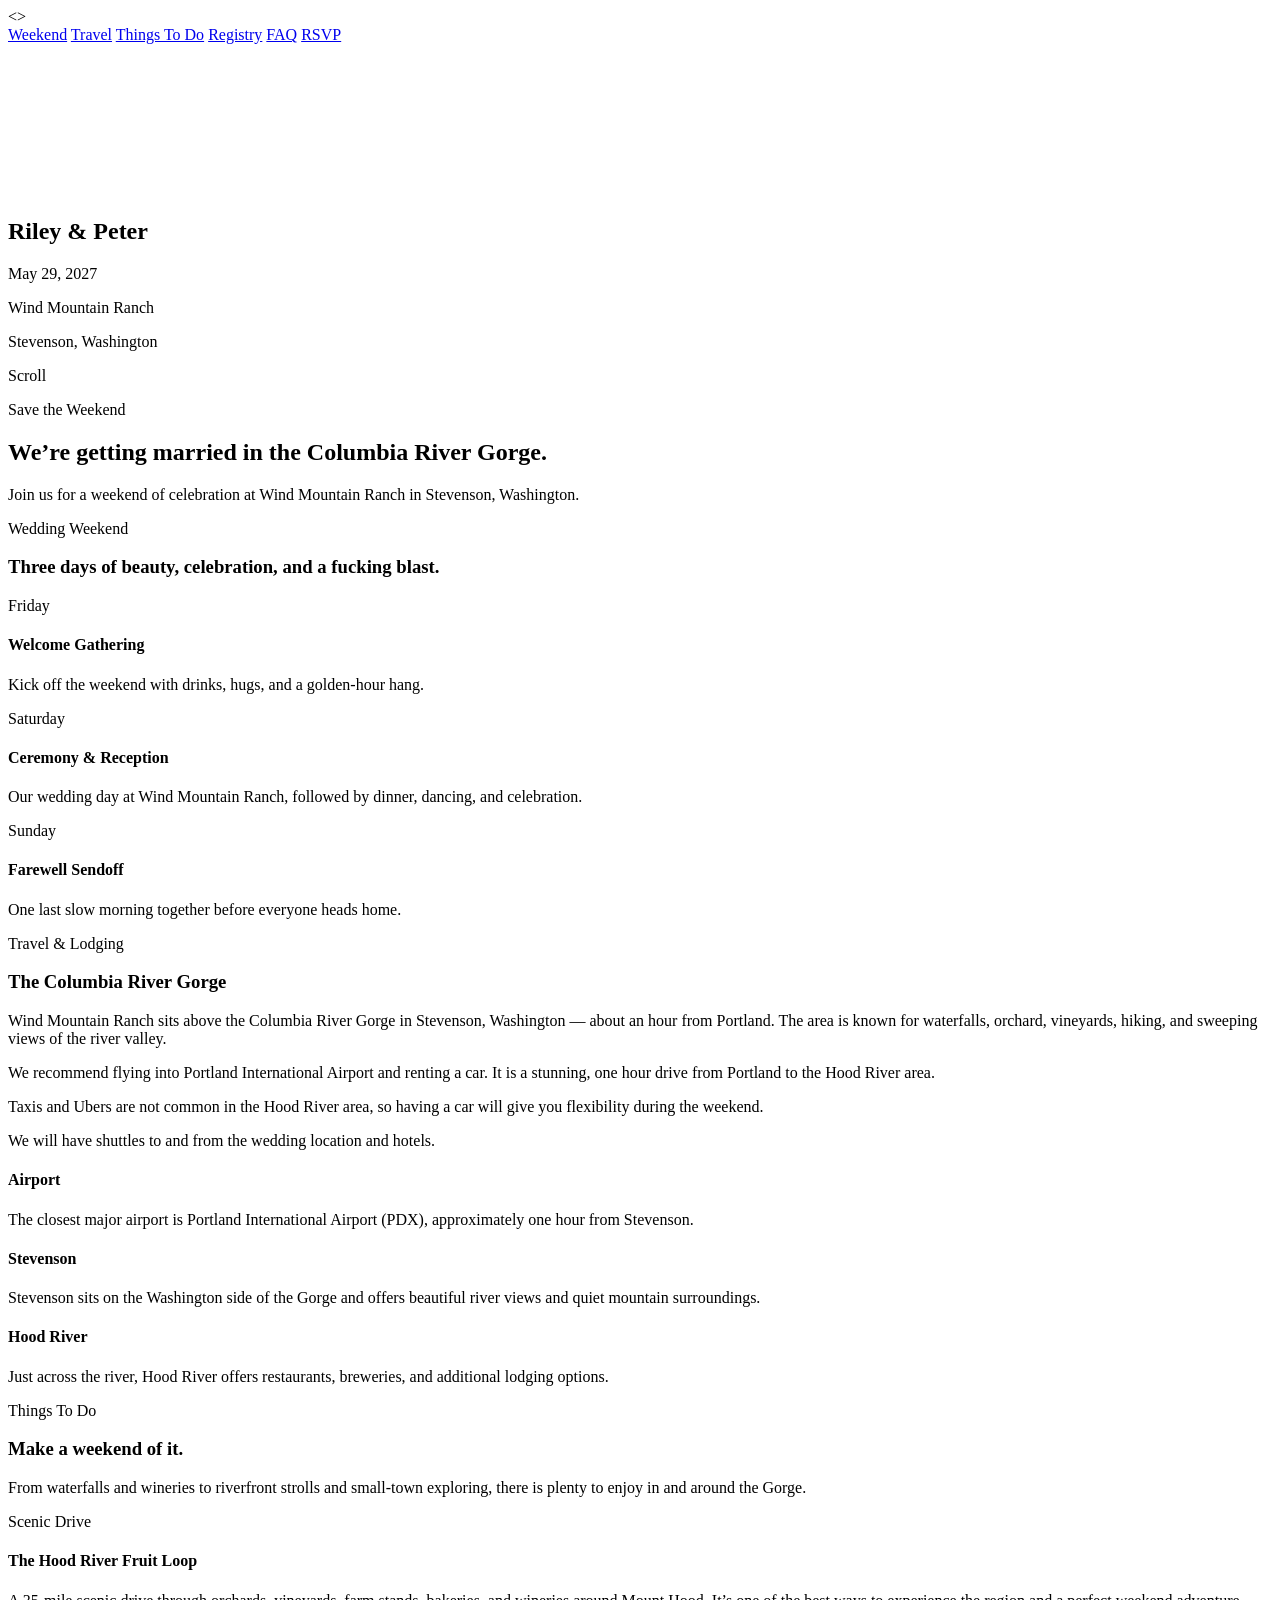
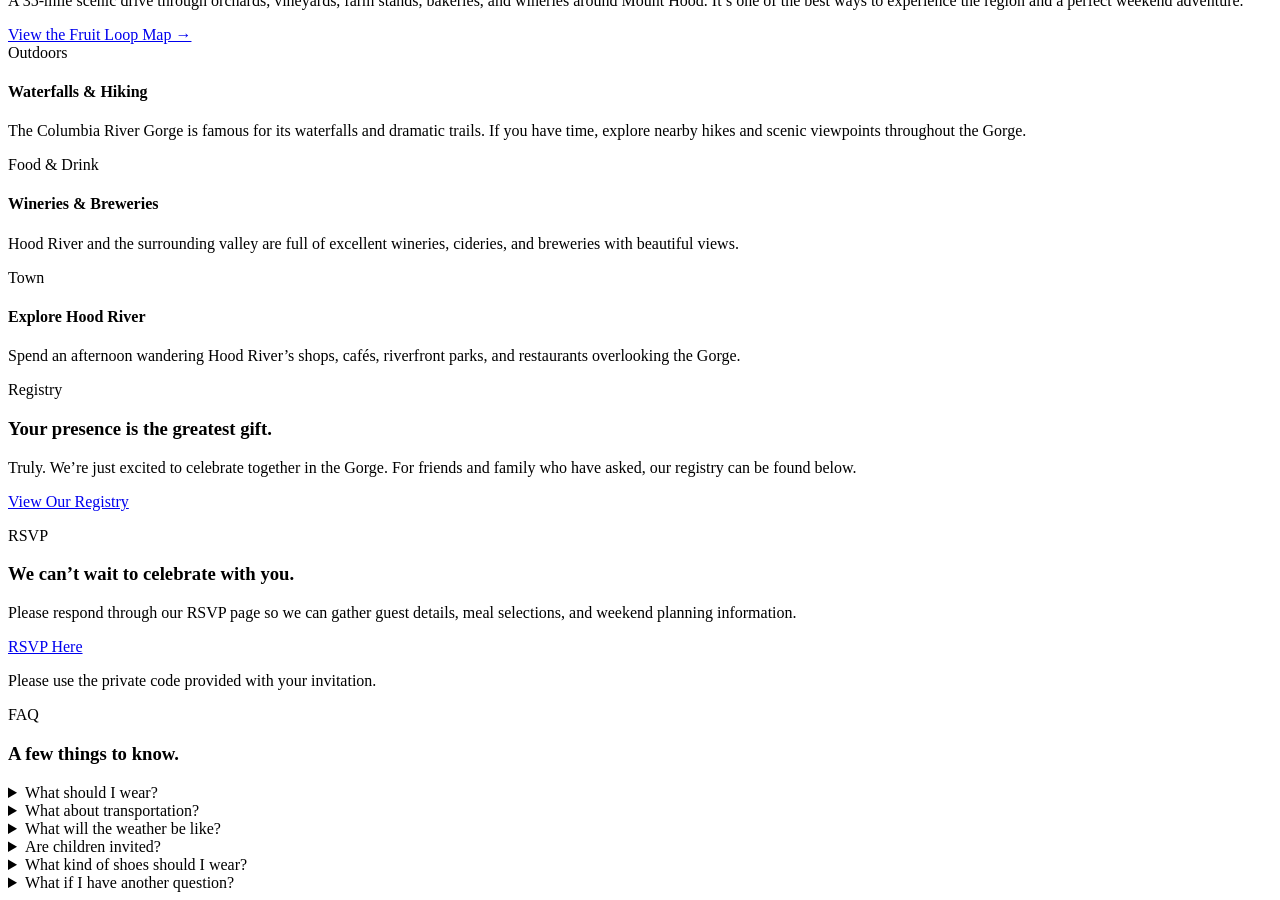
==== index.html @ ed242aed "Update index.html" ====
<!DOCTYPE html>
<html lang="en">

<head>
  <meta charset="UTF-8">
  <meta name="viewport" content="width=device-width, initial-scale=1.0">

  <title>Riley & Peter — May 29, 2027</title>

  <link rel="stylesheet" href="styles.css">

  <<link href="https://fonts.googleapis.com/css2?family=Fraunces:wght@400;700;900&family=Inter:wght@300;400&display=swap" rel="stylesheet">>
</head>

<body>
 <nav class="site-nav">
  <div class="nav-inner">
    <div class="nav-links">
      <a href="#weekend">Weekend</a>
      <a href="#travel">Travel</a>
      <a href="#things-to-do">Things To Do</a>
      <a href="#registry">Registry</a>
      <a href="#faq">FAQ</a>
      <a href="#rsvp">RSVP</a>
    </div>
  </div>
</nav>
  <section class="hero">
    <video autoplay muted loop playsinline class="hero-video">
      <source src="hero.mp4" type="video/mp4">
    </video>

    <div class="overlay"></div>
    <div class="mist"></div>

    <div class="hero-text">
      <h1>Riley & Peter</h1>
      <p>May 29, 2027</p>
      <p>Wind Mountain Ranch</p>
      <p>Stevenson, Washington</p>
    </div>

    <div class="scroll-cue">Scroll</div>
  </section>

  <section class="announcement">
    <div class="announcement-inner">
      <p class="announcement-kicker">Save the Weekend</p>
      <h2>We’re getting married in the Columbia River Gorge.</h2>
      <p class="announcement-copy">
        Join us for a weekend of celebration at Wind Mountain Ranch in Stevenson, Washington.
      </p>
    </div>
  </section>

  <section class="weekend-preview" id="weekend">
    <div class="weekend-preview-inner">
      <p class="section-label">Wedding Weekend</p>
      <h3>Three days of beauty, celebration, and a fucking blast.</h3>

      <div class="event-grid">
        <div class="event-card">
          <span class="event-day">Friday</span>
          <h4>Welcome Gathering</h4>
          <p>Kick off the weekend with drinks, hugs, and a golden-hour hang.</p>
        </div>

        <div class="event-card">
          <span class="event-day">Saturday</span>
          <h4>Ceremony & Reception</h4>
          <p>Our wedding day at Wind Mountain Ranch, followed by dinner, dancing, and celebration.</p>
        </div>

        <div class="event-card">
          <span class="event-day">Sunday</span>
          <h4>Farewell Sendoff</h4>
          <p>One last slow morning together before everyone heads home.</p>
        </div>
      </div>
    </div>
  </section>
<section class="travel-section" id="travel">

  <div class="travel-inner">

    <p class="section-label">Travel & Lodging</p>

    <h3 class="travel-title">
      The Columbia River Gorge
    </h3>

    <p class="travel-intro">
      Wind Mountain Ranch sits above the Columbia River Gorge in Stevenson, Washington — about an hour from Portland. 
      The area is known for waterfalls, orchard, vineyards, hiking, and sweeping views of the river valley.
    </p>
<div class="travel-notice">
  <p>
    We recommend flying into Portland International Airport and renting a car. It is a stunning, one hour drive from Portland to the Hood River area.
  </p>

  <p>
    Taxis and Ubers are not common in the Hood River area, so having a car will give you flexibility during the weekend.
  </p>

  <p>
    We will have shuttles to and from the wedding location and hotels.
  </p>
</div>
    <div class="travel-grid">

      <div class="travel-card">
        <h4>Airport</h4>
        <p>
          The closest major airport is Portland International Airport (PDX), approximately one hour from Stevenson.
        </p>
      </div>

      <div class="travel-card">
        <h4>Stevenson</h4>
        <p>
          Stevenson sits on the Washington side of the Gorge and offers beautiful river views and quiet mountain surroundings.
        </p>
      </div>

      <div class="travel-card">
        <h4>Hood River</h4>
        <p>
          Just across the river, Hood River offers restaurants, breweries, and additional lodging options.
        </p>
      </div>

    </div>

  </div>

</section>

  <section class="things-section" id="things-to-do">

  <div class="things-inner">

    <p class="section-label">Things To Do</p>

    <h3 class="things-title">Make a weekend of it.</h3>

    <p class="things-intro">
      From waterfalls and wineries to riverfront strolls and small-town exploring, there is plenty to enjoy in and around the Gorge.
    </p>

    <div class="things-grid">

      <div class="things-card">
        <span class="things-tag">Scenic Drive</span>
        <h4>The Hood River Fruit Loop</h4>
        <p>
          A 35-mile scenic drive through orchards, vineyards, farm stands, bakeries, and wineries around Mount Hood.
          It’s one of the best ways to experience the region and a perfect weekend adventure.
        </p>

        <a href="https://hoodriverfruitloop.com" target="_blank" rel="noopener" class="things-link">
          View the Fruit Loop Map →
        </a>
      </div>

      <div class="things-card">
        <span class="things-tag">Outdoors</span>
        <h4>Waterfalls & Hiking</h4>
        <p>
          The Columbia River Gorge is famous for its waterfalls and dramatic trails. 
          If you have time, explore nearby hikes and scenic viewpoints throughout the Gorge.
        </p>
      </div>

      <div class="things-card">
        <span class="things-tag">Food & Drink</span>
        <h4>Wineries & Breweries</h4>
        <p>
          Hood River and the surrounding valley are full of excellent wineries, cideries, and breweries with beautiful views.
        </p>
      </div>

      <div class="things-card">
        <span class="things-tag">Town</span>
        <h4>Explore Hood River</h4>
        <p>
          Spend an afternoon wandering Hood River’s shops, cafés, riverfront parks, and restaurants overlooking the Gorge.
        </p>
      </div>

    </div>

  </div>

</section>
<script src="script.js"></script>
</body>
</html>
</section>

<section class="registry-section" id="registry">

  <div class="registry-inner">

    <p class="section-label">Registry</p>

    <h3 class="registry-title">
      Your presence is the greatest gift.
    </h3>

    <p class="registry-text">
      Truly. We’re just excited to celebrate together in the Gorge.
      For friends and family who have asked, our registry can be found below.
    </p>

    <div class="registry-button-wrap">

      <a href="https://www.zola.com/wedding/windmountain/registry" target="_blank" rel="noopener" class="registry-button">
        View Our Registry
      </a>

    </div>

  </div>

</section>
<section class="rsvp-section" id="rsvp">

  <div class="rsvp-inner">

    <p class="section-label">RSVP</p>

    <h3 class="rsvp-title">
      We can’t wait to celebrate with you.
    </h3>

    <p class="rsvp-text">
      Please respond through our RSVP page so we can gather guest details, meal selections, and weekend planning information.
    </p>

    <div class="rsvp-button-wrap">
      <a href="https://www.zola.com/wedding/windmountain/rsvp" target="_blank" rel="noopener" class="rsvp-button">
        RSVP Here
      </a>
    </div>

    <p class="rsvp-note">
      Please use the private code provided with your invitation.
    </p>

  </div>

</section>
<section class="faq-section" id="faq">

  <div class="faq-inner">

    <p class="section-label">FAQ</p>

    <h3 class="faq-title">
      A few things to know.
    </h3>

    <div class="faq-list">

      <details class="faq-item">
        <summary>What should I wear?</summary>
        <div class="faq-answer">
          <p><strong>Welcome Party:</strong> Elevated Casual — look good and bring a second layer if it gets chilly in the evening.</p>
          <p><strong>Wedding:</strong> Colorful Formal — long dresses, suit and tie.</p>
          <p><strong>Sunday Sendoff:</strong> Hangover Chic — whatever you’re capable of wearing.</p>
        </div>
      </details>

      <details class="faq-item">
        <summary>What about transportation?</summary>
        <div class="faq-answer">
          <p>Please see the Travel page for the basics. We strongly encourage guests to rent a car in Portland.</p>
          <p>Taxis and ride-shares are not available in the wedding area.</p>
          <p>Please do not drive to the venue. Shuttles will run from the main hotels to the venue, so if you’re staying elsewhere, drive to one of the hotels and hop on the shuttle.</p>
        </div>
      </details>

      <details class="faq-item">
        <summary>What will the weather be like?</summary>
        <div class="faq-answer">
          <p>Please pray to your deity of choice for sun.</p>
          <p>Late May tends to be mild, with daytime highs around 70 and nighttime lows around 50.</p>
          <p>It’s the Pacific Northwest, so rain is always possible.</p>
        </div>
      </details>

      <details class="faq-item">
        <summary>Are children invited?</summary>
        <div class="faq-answer">
          <p>No.</p>
        </div>
      </details>

      <details class="faq-item">
        <summary>What kind of shoes should I wear?</summary>
        <div class="faq-answer">
          <p>The welcome party and ceremony will likely take place in a grassy field, so please choose shoes that can handle uneven outdoor terrain.</p>
        </div>
      </details>

      <details class="faq-item">
        <summary>What if I have another question?</summary>
        <div class="faq-answer">
          <p>Just ask us.</p>
        </div>
      </details>

    </div>

  </div>

</section>
  <script src="script.js"></script>
</body>

</html>
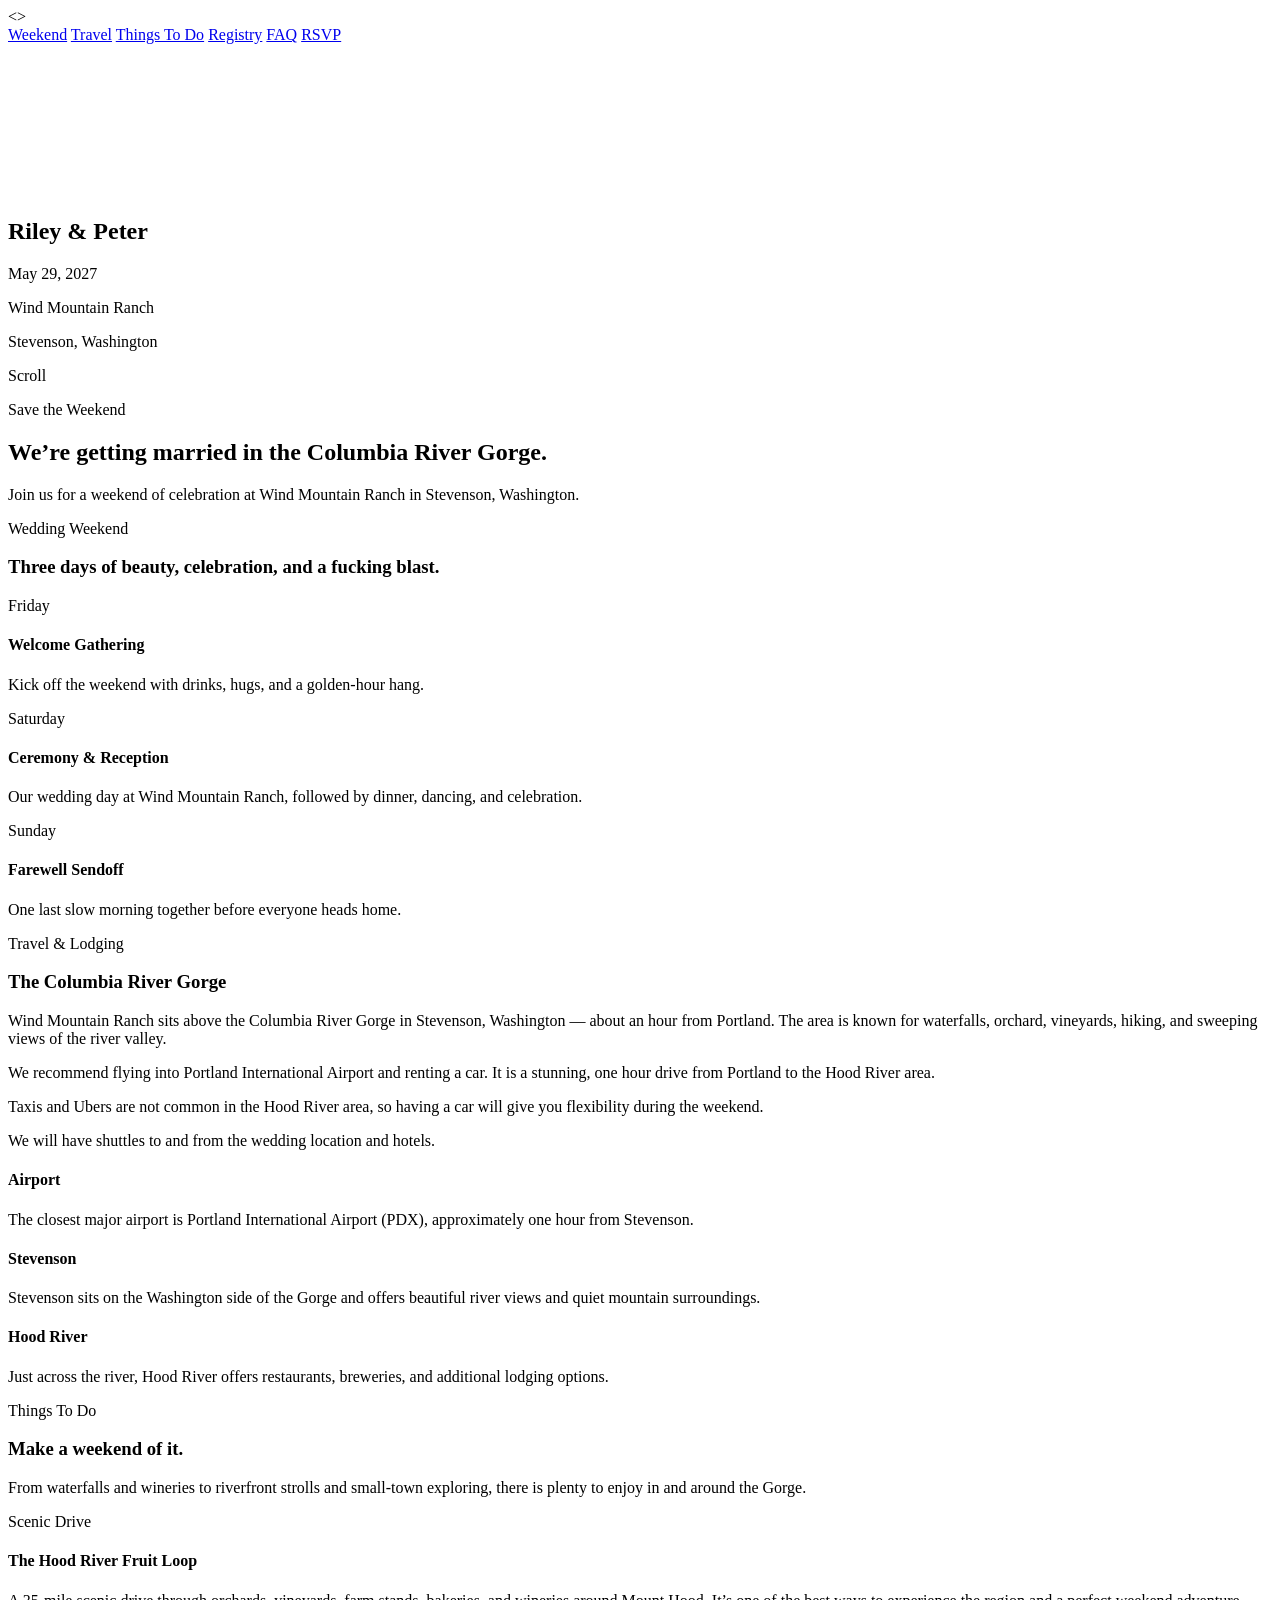
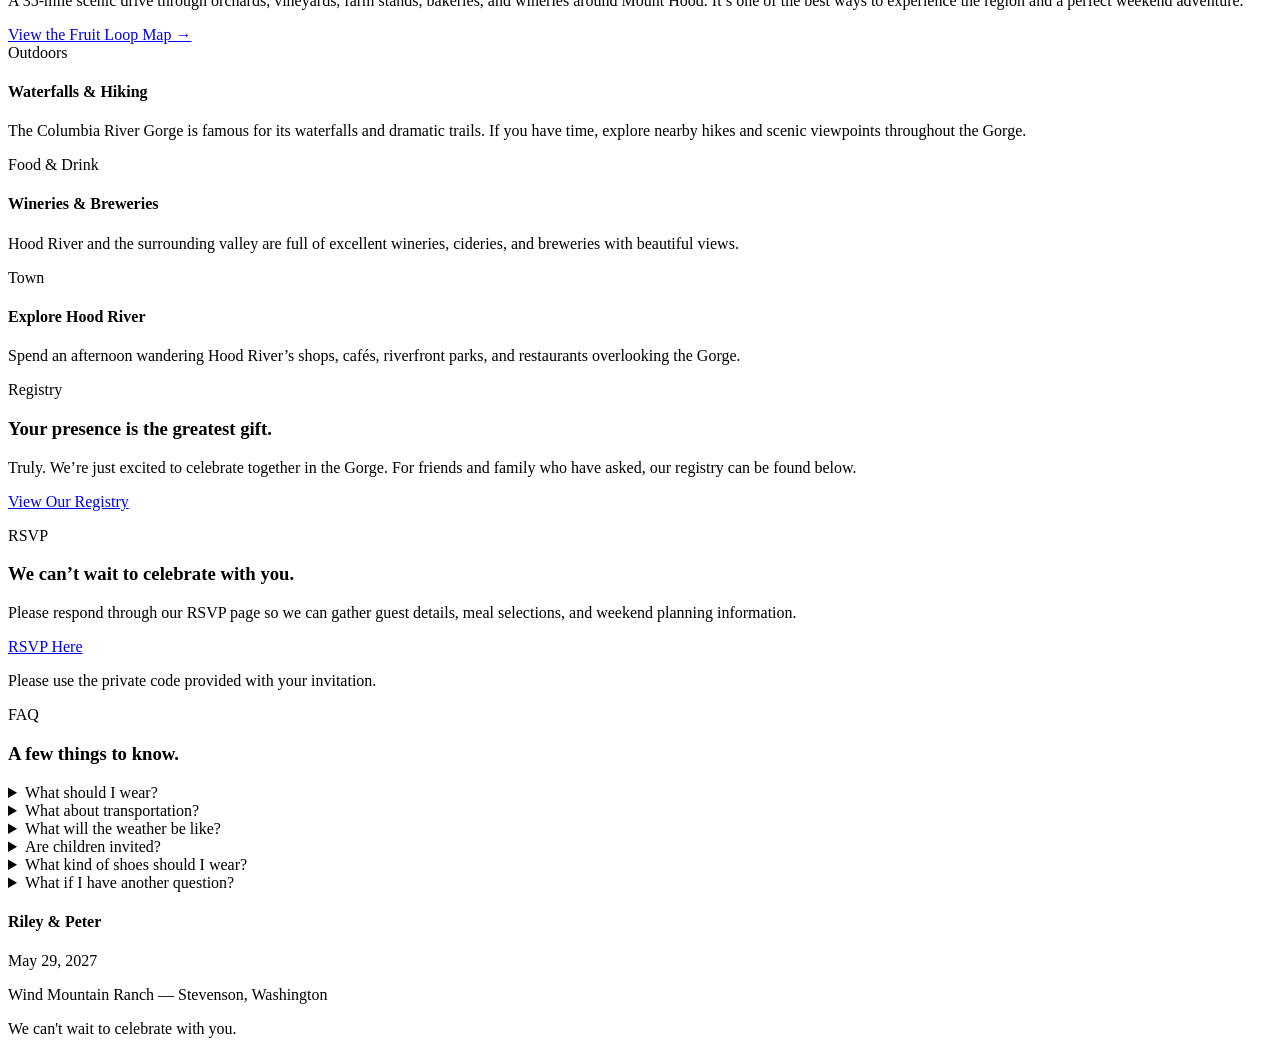
==== commit ff34fb8a: "Update index.html" ====
--- a/index.html
+++ b/index.html
@@ -43,7 +43,7 @@
     <div class="scroll-cue">Scroll</div>
   </section>
 
-  <section class="announcement">
+  <section class="announcement reveal">
     <div class="announcement-inner">
       <p class="announcement-kicker">Save the Weekend</p>
       <h2>We’re getting married in the Columbia River Gorge.</h2>
@@ -53,25 +53,25 @@
     </div>
   </section>
 
-  <section class="weekend-preview" id="weekend">
+  <section class="weekend-preview reveal" id="weekend">
     <div class="weekend-preview-inner">
       <p class="section-label">Wedding Weekend</p>
       <h3>Three days of beauty, celebration, and a fucking blast.</h3>
 
       <div class="event-grid">
-        <div class="event-card">
+        <div class="event-card reveal-card">
           <span class="event-day">Friday</span>
           <h4>Welcome Gathering</h4>
           <p>Kick off the weekend with drinks, hugs, and a golden-hour hang.</p>
         </div>
 
-        <div class="event-card">
+        <div class="event-card reveal-card">
           <span class="event-day">Saturday</span>
           <h4>Ceremony & Reception</h4>
           <p>Our wedding day at Wind Mountain Ranch, followed by dinner, dancing, and celebration.</p>
         </div>
 
-        <div class="event-card">
+        <div class="event-card reveal-card">
           <span class="event-day">Sunday</span>
           <h4>Farewell Sendoff</h4>
           <p>One last slow morning together before everyone heads home.</p>
@@ -79,7 +79,7 @@
       </div>
     </div>
   </section>
-<section class="travel-section" id="travel">
+<section class="travel-section reveal" id="travel">
 
   <div class="travel-inner">
 
@@ -108,21 +108,21 @@
 </div>
     <div class="travel-grid">
 
-      <div class="travel-card">
+      <div class="travel-card reveal-card">
         <h4>Airport</h4>
         <p>
           The closest major airport is Portland International Airport (PDX), approximately one hour from Stevenson.
         </p>
       </div>
 
-      <div class="travel-card">
+      <div class="travel-card reveal-card">
         <h4>Stevenson</h4>
         <p>
           Stevenson sits on the Washington side of the Gorge and offers beautiful river views and quiet mountain surroundings.
         </p>
       </div>
 
-      <div class="travel-card">
+      <div class="travel-card reveal-card">
         <h4>Hood River</h4>
         <p>
           Just across the river, Hood River offers restaurants, breweries, and additional lodging options.
@@ -135,7 +135,7 @@
 
 </section>
 
-  <section class="things-section" id="things-to-do">
+  <section class="things-section reveal" id="things-to-do">
 
   <div class="things-inner">
 
@@ -149,7 +149,7 @@
 
     <div class="things-grid">
 
-      <div class="things-card">
+      <div class="things-card reveal-card">
         <span class="things-tag">Scenic Drive</span>
         <h4>The Hood River Fruit Loop</h4>
         <p>
@@ -162,7 +162,7 @@
         </a>
       </div>
 
-      <div class="things-card">
+      <div class="things-card reveal-card">
         <span class="things-tag">Outdoors</span>
         <h4>Waterfalls & Hiking</h4>
         <p>
@@ -171,7 +171,7 @@
         </p>
       </div>
 
-      <div class="things-card">
+      <div class="things-card reveal-card">
         <span class="things-tag">Food & Drink</span>
         <h4>Wineries & Breweries</h4>
         <p>
@@ -179,7 +179,7 @@
         </p>
       </div>
 
-      <div class="things-card">
+      <div class="things-card reveal-card">
         <span class="things-tag">Town</span>
         <h4>Explore Hood River</h4>
         <p>
@@ -192,12 +192,10 @@
   </div>
 
 </section>
-<script src="script.js"></script>
-</body>
-</html>
-</section>
-
-<section class="registry-section" id="registry">
+
+</section>
+
+<section class="registry-section reveal" id="registry">
 
   <div class="registry-inner">
 
@@ -223,7 +221,7 @@
   </div>
 
 </section>
-<section class="rsvp-section" id="rsvp">
+<section class="rsvp-section reveal" id="rsvp">
 
   <div class="rsvp-inner">
 
@@ -250,7 +248,7 @@
   </div>
 
 </section>
-<section class="faq-section" id="faq">
+<section class="faq-section reveal" id="faq">
 
   <div class="faq-inner">
 
@@ -262,7 +260,7 @@
 
     <div class="faq-list">
 
-      <details class="faq-item">
+      <details class="faq-item reveal-card">
         <summary>What should I wear?</summary>
         <div class="faq-answer">
           <p><strong>Welcome Party:</strong> Elevated Casual — look good and bring a second layer if it gets chilly in the evening.</p>
@@ -271,7 +269,7 @@
         </div>
       </details>
 
-      <details class="faq-item">
+      <details class="faq-item reveal-card">
         <summary>What about transportation?</summary>
         <div class="faq-answer">
           <p>Please see the Travel page for the basics. We strongly encourage guests to rent a car in Portland.</p>
@@ -280,7 +278,7 @@
         </div>
       </details>
 
-      <details class="faq-item">
+      <details class="faq-item reveal-card">
         <summary>What will the weather be like?</summary>
         <div class="faq-answer">
           <p>Please pray to your deity of choice for sun.</p>
@@ -289,21 +287,21 @@
         </div>
       </details>
 
-      <details class="faq-item">
+      <details class="faq-item reveal-card">
         <summary>Are children invited?</summary>
         <div class="faq-answer">
           <p>No.</p>
         </div>
       </details>
 
-      <details class="faq-item">
+      <details class="faq-item reveal-card">
         <summary>What kind of shoes should I wear?</summary>
         <div class="faq-answer">
           <p>The welcome party and ceremony will likely take place in a grassy field, so please choose shoes that can handle uneven outdoor terrain.</p>
         </div>
       </details>
 
-      <details class="faq-item">
+      <details class="faq-item reveal-card">
         <summary>What if I have another question?</summary>
         <div class="faq-answer">
           <p>Just ask us.</p>
@@ -315,6 +313,27 @@
   </div>
 
 </section>
+  <footer class="site-footer">
+
+  <div class="footer-inner">
+
+    <h4 class="footer-title">Riley & Peter</h4>
+
+    <p class="footer-date">
+      May 29, 2027
+    </p>
+
+    <p class="footer-location">
+      Wind Mountain Ranch — Stevenson, Washington
+    </p>
+
+    <p class="footer-note">
+      We can't wait to celebrate with you.
+    </p>
+
+  </div>
+
+</footer>
   <script src="script.js"></script>
 </body>
 
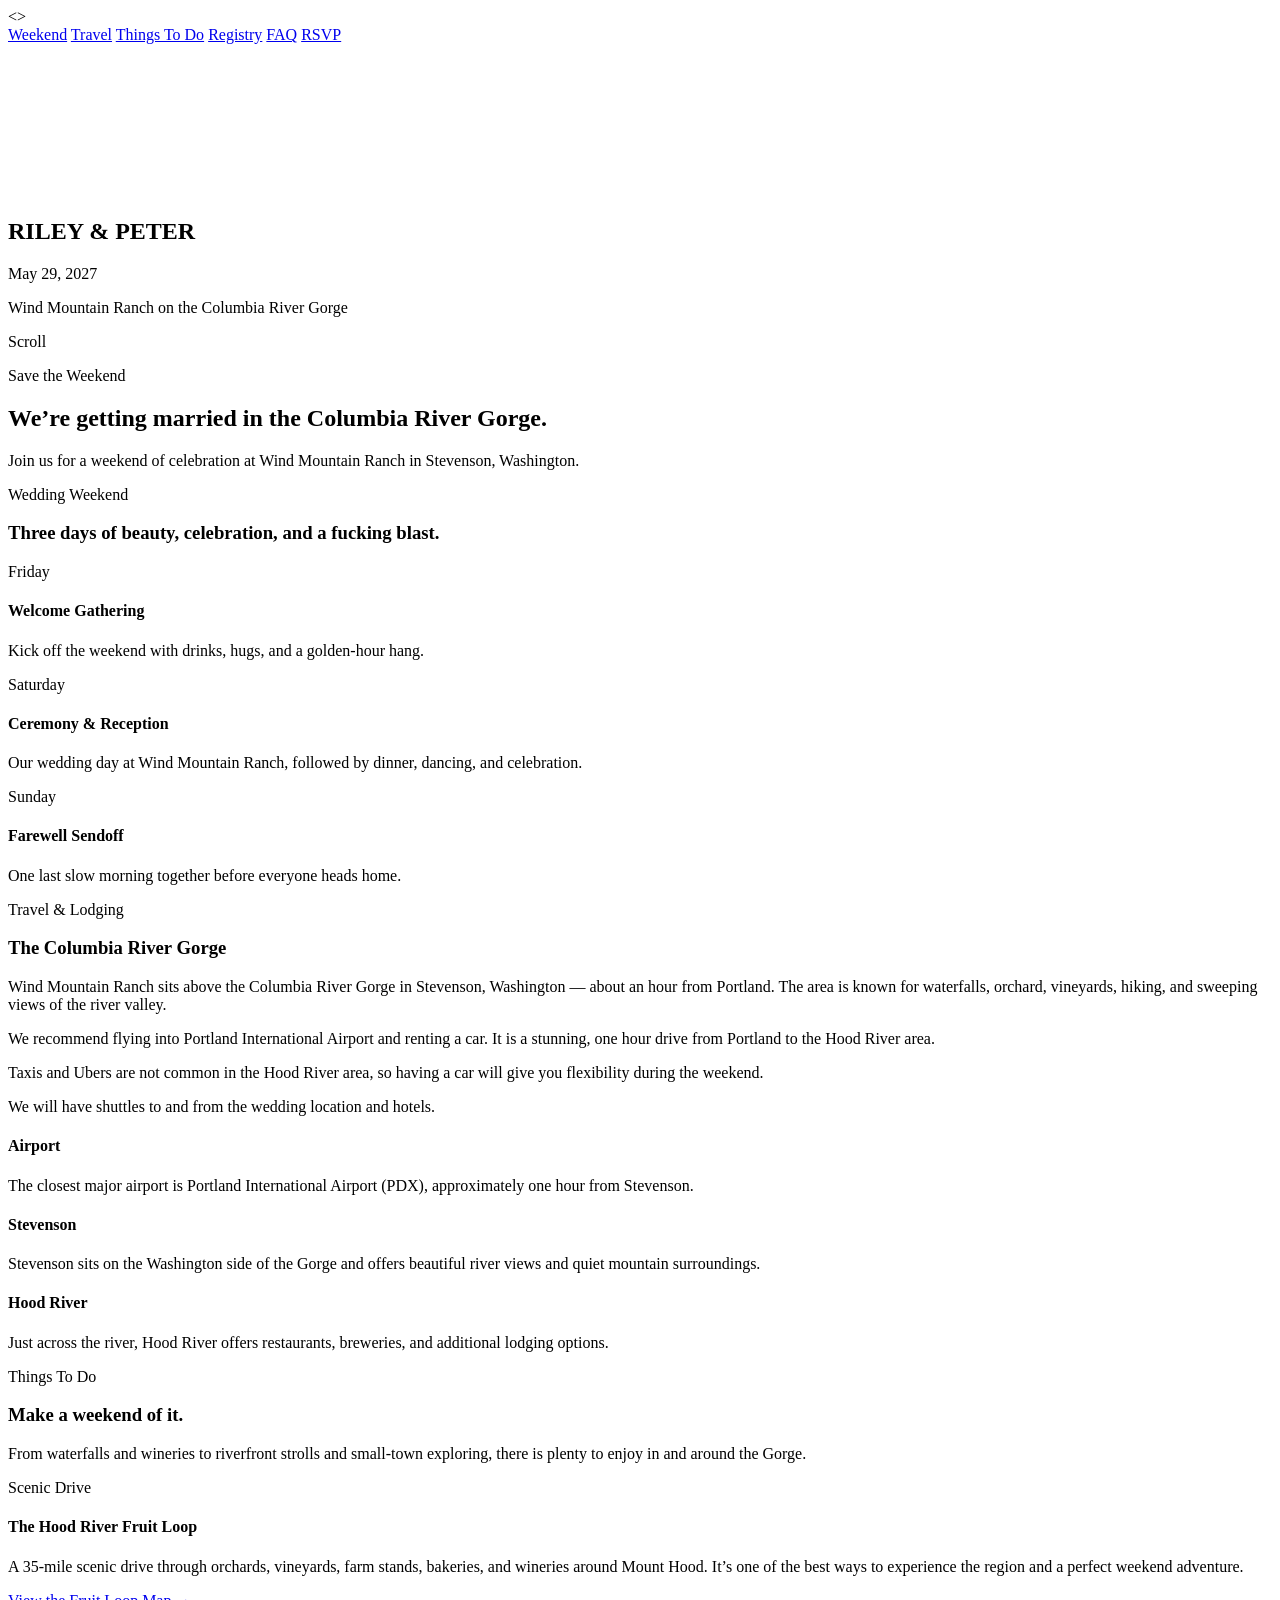
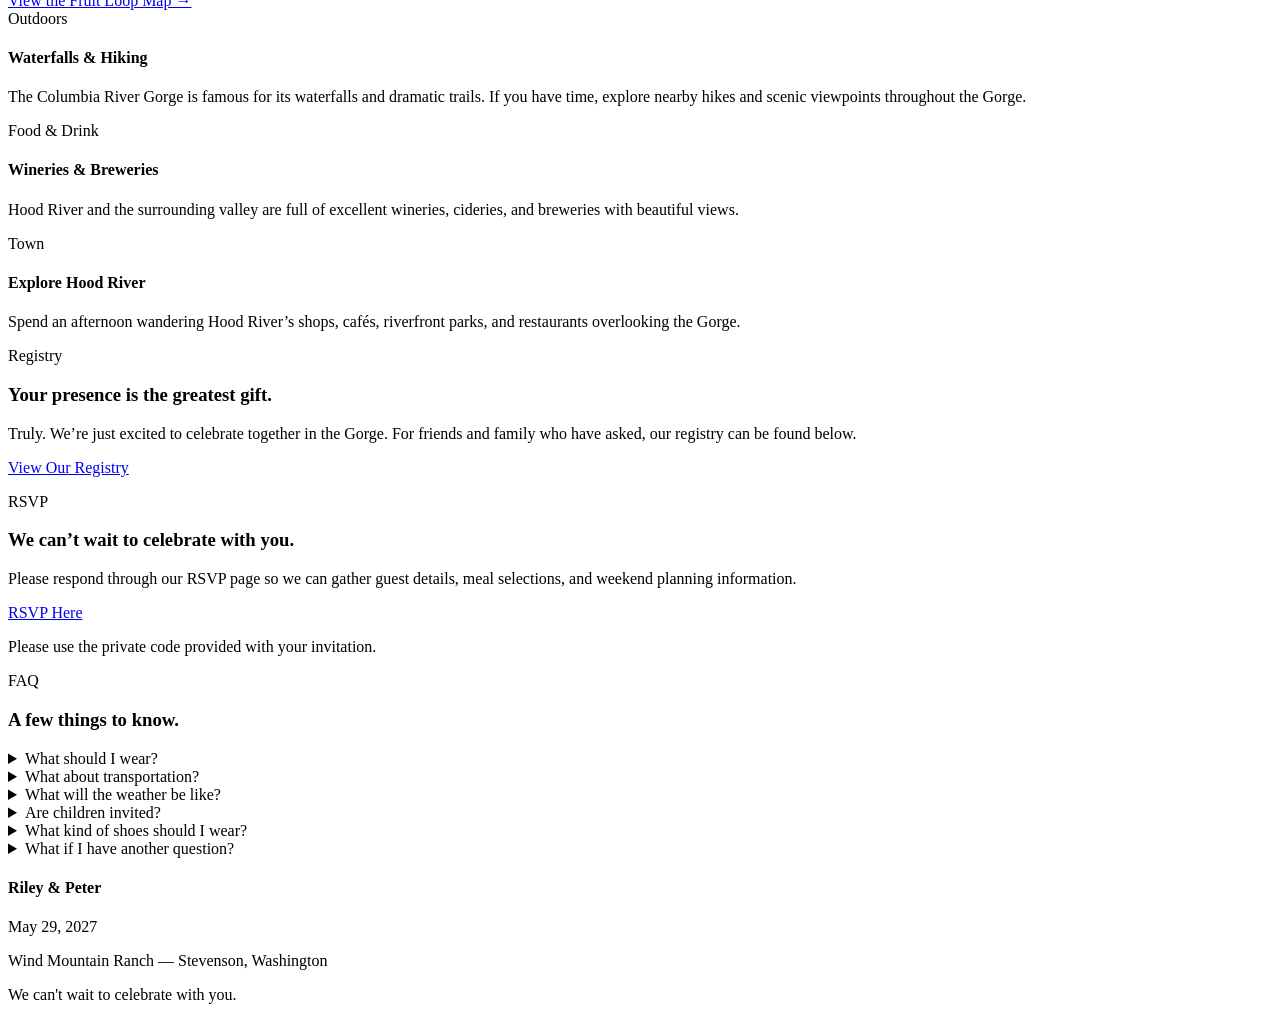
==== commit d543b41b: "Update index.html" ====
--- a/index.html
+++ b/index.html
@@ -34,11 +34,10 @@
     <div class="mist"></div>
 
     <div class="hero-text">
-      <h1>Riley & Peter</h1>
-      <p>May 29, 2027</p>
-      <p>Wind Mountain Ranch</p>
-      <p>Stevenson, Washington</p>
-    </div>
+  <h1>RILEY <span class="amp">&</span> PETER</h1>
+  <p>May 29, 2027</p>
+  <p>Wind Mountain Ranch on the Columbia River Gorge</p>
+</div>
 
     <div class="scroll-cue">Scroll</div>
   </section>
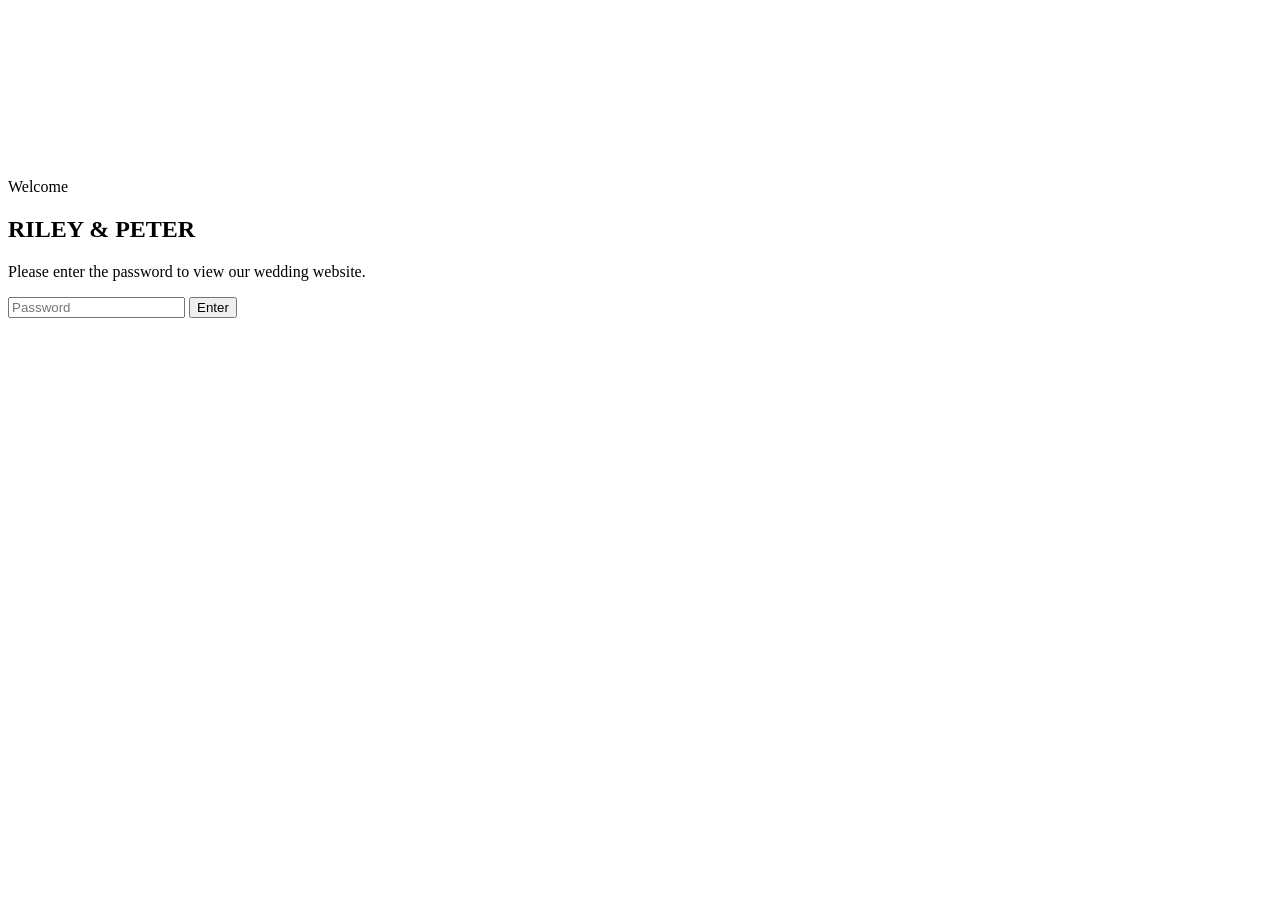
==== commit 885e4b18: "Update index.html" ====
--- a/index.html
+++ b/index.html
@@ -1,339 +1,59 @@
 <!DOCTYPE html>
 <html lang="en">
+<head>
+  <meta charset="UTF-8" />
+  <meta name="viewport" content="width=device-width, initial-scale=1.0" />
+  <title>Riley & Peter</title>
+  <link rel="stylesheet" href="styles.css" />
+  <link href="https://fonts.googleapis.com/css2?family=Fraunces:wght@400;700;900&family=Inter:wght@300;400;500&display=swap" rel="stylesheet">
+</head>
+<body class="gate-page">
 
-<head>
-  <meta charset="UTF-8">
-  <meta name="viewport" content="width=device-width, initial-scale=1.0">
-
-  <title>Riley & Peter — May 29, 2027</title>
-
-  <link rel="stylesheet" href="styles.css">
-
-  <<link href="https://fonts.googleapis.com/css2?family=Fraunces:wght@400;700;900&family=Inter:wght@300;400&display=swap" rel="stylesheet">>
-</head>
-
-<body>
- <nav class="site-nav">
-  <div class="nav-inner">
-    <div class="nav-links">
-      <a href="#weekend">Weekend</a>
-      <a href="#travel">Travel</a>
-      <a href="#things-to-do">Things To Do</a>
-      <a href="#registry">Registry</a>
-      <a href="#faq">FAQ</a>
-      <a href="#rsvp">RSVP</a>
-    </div>
-  </div>
-</nav>
-  <section class="hero">
-    <video autoplay muted loop playsinline class="hero-video">
-      <source src="hero.mp4" type="video/mp4">
+  <section class="gate-hero">
+    <video autoplay muted loop playsinline class="gate-video">
+      <source src="gate-hero.mp4" type="video/mp4">
     </video>
 
-    <div class="overlay"></div>
-    <div class="mist"></div>
+    <div class="gate-overlay"></div>
+    <div class="gate-mist"></div>
 
-    <div class="hero-text">
-  <h1>RILEY <span class="amp">&</span> PETER</h1>
-  <p>May 29, 2027</p>
-  <p>Wind Mountain Ranch on the Columbia River Gorge</p>
-</div>
+    <div class="gate-content">
+      <p class="gate-kicker">Welcome</p>
+      <h1>RILEY <span class="amp">&</span> PETER</h1>
+      <p class="gate-subtitle">Please enter the password to view our wedding website.</p>
 
-    <div class="scroll-cue">Scroll</div>
-  </section>
+      <form class="gate-form" id="password-form">
+        <input
+          type="password"
+          id="site-password"
+          class="gate-input"
+          placeholder="Password"
+          autocomplete="off"
+        />
+        <button type="submit" class="gate-button">Enter</button>
+      </form>
 
-  <section class="announcement reveal">
-    <div class="announcement-inner">
-      <p class="announcement-kicker">Save the Weekend</p>
-      <h2>We’re getting married in the Columbia River Gorge.</h2>
-      <p class="announcement-copy">
-        Join us for a weekend of celebration at Wind Mountain Ranch in Stevenson, Washington.
-      </p>
+      <p class="gate-error" id="password-error"></p>
     </div>
   </section>
 
-  <section class="weekend-preview reveal" id="weekend">
-    <div class="weekend-preview-inner">
-      <p class="section-label">Wedding Weekend</p>
-      <h3>Three days of beauty, celebration, and a fucking blast.</h3>
+  <script>
+    const form = document.getElementById("password-form");
+    const input = document.getElementById("site-password");
+    const error = document.getElementById("password-error");
 
-      <div class="event-grid">
-        <div class="event-card reveal-card">
-          <span class="event-day">Friday</span>
-          <h4>Welcome Gathering</h4>
-          <p>Kick off the weekend with drinks, hugs, and a golden-hour hang.</p>
-        </div>
+    const SITE_PASSWORD = "columbia";
 
-        <div class="event-card reveal-card">
-          <span class="event-day">Saturday</span>
-          <h4>Ceremony & Reception</h4>
-          <p>Our wedding day at Wind Mountain Ranch, followed by dinner, dancing, and celebration.</p>
-        </div>
+    form.addEventListener("submit", function (e) {
+      e.preventDefault();
 
-        <div class="event-card reveal-card">
-          <span class="event-day">Sunday</span>
-          <h4>Farewell Sendoff</h4>
-          <p>One last slow morning together before everyone heads home.</p>
-        </div>
-      </div>
-    </div>
-  </section>
-<section class="travel-section reveal" id="travel">
-
-  <div class="travel-inner">
-
-    <p class="section-label">Travel & Lodging</p>
-
-    <h3 class="travel-title">
-      The Columbia River Gorge
-    </h3>
-
-    <p class="travel-intro">
-      Wind Mountain Ranch sits above the Columbia River Gorge in Stevenson, Washington — about an hour from Portland. 
-      The area is known for waterfalls, orchard, vineyards, hiking, and sweeping views of the river valley.
-    </p>
-<div class="travel-notice">
-  <p>
-    We recommend flying into Portland International Airport and renting a car. It is a stunning, one hour drive from Portland to the Hood River area.
-  </p>
-
-  <p>
-    Taxis and Ubers are not common in the Hood River area, so having a car will give you flexibility during the weekend.
-  </p>
-
-  <p>
-    We will have shuttles to and from the wedding location and hotels.
-  </p>
-</div>
-    <div class="travel-grid">
-
-      <div class="travel-card reveal-card">
-        <h4>Airport</h4>
-        <p>
-          The closest major airport is Portland International Airport (PDX), approximately one hour from Stevenson.
-        </p>
-      </div>
-
-      <div class="travel-card reveal-card">
-        <h4>Stevenson</h4>
-        <p>
-          Stevenson sits on the Washington side of the Gorge and offers beautiful river views and quiet mountain surroundings.
-        </p>
-      </div>
-
-      <div class="travel-card reveal-card">
-        <h4>Hood River</h4>
-        <p>
-          Just across the river, Hood River offers restaurants, breweries, and additional lodging options.
-        </p>
-      </div>
-
-    </div>
-
-  </div>
-
-</section>
-
-  <section class="things-section reveal" id="things-to-do">
-
-  <div class="things-inner">
-
-    <p class="section-label">Things To Do</p>
-
-    <h3 class="things-title">Make a weekend of it.</h3>
-
-    <p class="things-intro">
-      From waterfalls and wineries to riverfront strolls and small-town exploring, there is plenty to enjoy in and around the Gorge.
-    </p>
-
-    <div class="things-grid">
-
-      <div class="things-card reveal-card">
-        <span class="things-tag">Scenic Drive</span>
-        <h4>The Hood River Fruit Loop</h4>
-        <p>
-          A 35-mile scenic drive through orchards, vineyards, farm stands, bakeries, and wineries around Mount Hood.
-          It’s one of the best ways to experience the region and a perfect weekend adventure.
-        </p>
-
-        <a href="https://hoodriverfruitloop.com" target="_blank" rel="noopener" class="things-link">
-          View the Fruit Loop Map →
-        </a>
-      </div>
-
-      <div class="things-card reveal-card">
-        <span class="things-tag">Outdoors</span>
-        <h4>Waterfalls & Hiking</h4>
-        <p>
-          The Columbia River Gorge is famous for its waterfalls and dramatic trails. 
-          If you have time, explore nearby hikes and scenic viewpoints throughout the Gorge.
-        </p>
-      </div>
-
-      <div class="things-card reveal-card">
-        <span class="things-tag">Food & Drink</span>
-        <h4>Wineries & Breweries</h4>
-        <p>
-          Hood River and the surrounding valley are full of excellent wineries, cideries, and breweries with beautiful views.
-        </p>
-      </div>
-
-      <div class="things-card reveal-card">
-        <span class="things-tag">Town</span>
-        <h4>Explore Hood River</h4>
-        <p>
-          Spend an afternoon wandering Hood River’s shops, cafés, riverfront parks, and restaurants overlooking the Gorge.
-        </p>
-      </div>
-
-    </div>
-
-  </div>
-
-</section>
-
-</section>
-
-<section class="registry-section reveal" id="registry">
-
-  <div class="registry-inner">
-
-    <p class="section-label">Registry</p>
-
-    <h3 class="registry-title">
-      Your presence is the greatest gift.
-    </h3>
-
-    <p class="registry-text">
-      Truly. We’re just excited to celebrate together in the Gorge.
-      For friends and family who have asked, our registry can be found below.
-    </p>
-
-    <div class="registry-button-wrap">
-
-      <a href="https://www.zola.com/wedding/windmountain/registry" target="_blank" rel="noopener" class="registry-button">
-        View Our Registry
-      </a>
-
-    </div>
-
-  </div>
-
-</section>
-<section class="rsvp-section reveal" id="rsvp">
-
-  <div class="rsvp-inner">
-
-    <p class="section-label">RSVP</p>
-
-    <h3 class="rsvp-title">
-      We can’t wait to celebrate with you.
-    </h3>
-
-    <p class="rsvp-text">
-      Please respond through our RSVP page so we can gather guest details, meal selections, and weekend planning information.
-    </p>
-
-    <div class="rsvp-button-wrap">
-      <a href="https://www.zola.com/wedding/windmountain/rsvp" target="_blank" rel="noopener" class="rsvp-button">
-        RSVP Here
-      </a>
-    </div>
-
-    <p class="rsvp-note">
-      Please use the private code provided with your invitation.
-    </p>
-
-  </div>
-
-</section>
-<section class="faq-section reveal" id="faq">
-
-  <div class="faq-inner">
-
-    <p class="section-label">FAQ</p>
-
-    <h3 class="faq-title">
-      A few things to know.
-    </h3>
-
-    <div class="faq-list">
-
-      <details class="faq-item reveal-card">
-        <summary>What should I wear?</summary>
-        <div class="faq-answer">
-          <p><strong>Welcome Party:</strong> Elevated Casual — look good and bring a second layer if it gets chilly in the evening.</p>
-          <p><strong>Wedding:</strong> Colorful Formal — long dresses, suit and tie.</p>
-          <p><strong>Sunday Sendoff:</strong> Hangover Chic — whatever you’re capable of wearing.</p>
-        </div>
-      </details>
-
-      <details class="faq-item reveal-card">
-        <summary>What about transportation?</summary>
-        <div class="faq-answer">
-          <p>Please see the Travel page for the basics. We strongly encourage guests to rent a car in Portland.</p>
-          <p>Taxis and ride-shares are not available in the wedding area.</p>
-          <p>Please do not drive to the venue. Shuttles will run from the main hotels to the venue, so if you’re staying elsewhere, drive to one of the hotels and hop on the shuttle.</p>
-        </div>
-      </details>
-
-      <details class="faq-item reveal-card">
-        <summary>What will the weather be like?</summary>
-        <div class="faq-answer">
-          <p>Please pray to your deity of choice for sun.</p>
-          <p>Late May tends to be mild, with daytime highs around 70 and nighttime lows around 50.</p>
-          <p>It’s the Pacific Northwest, so rain is always possible.</p>
-        </div>
-      </details>
-
-      <details class="faq-item reveal-card">
-        <summary>Are children invited?</summary>
-        <div class="faq-answer">
-          <p>No.</p>
-        </div>
-      </details>
-
-      <details class="faq-item reveal-card">
-        <summary>What kind of shoes should I wear?</summary>
-        <div class="faq-answer">
-          <p>The welcome party and ceremony will likely take place in a grassy field, so please choose shoes that can handle uneven outdoor terrain.</p>
-        </div>
-      </details>
-
-      <details class="faq-item reveal-card">
-        <summary>What if I have another question?</summary>
-        <div class="faq-answer">
-          <p>Just ask us.</p>
-        </div>
-      </details>
-
-    </div>
-
-  </div>
-
-</section>
-  <footer class="site-footer">
-
-  <div class="footer-inner">
-
-    <h4 class="footer-title">Riley & Peter</h4>
-
-    <p class="footer-date">
-      May 29, 2027
-    </p>
-
-    <p class="footer-location">
-      Wind Mountain Ranch — Stevenson, Washington
-    </p>
-
-    <p class="footer-note">
-      We can't wait to celebrate with you.
-    </p>
-
-  </div>
-
-</footer>
-  <script src="script.js"></script>
+      if (input.value === SITE_PASSWORD) {
+        sessionStorage.setItem("weddingAccess", "granted");
+        window.location.href = "home.html";
+      } else {
+        error.textContent = "Incorrect password. Please try again.";
+      }
+    });
+  </script>
 </body>
-
 </html>
